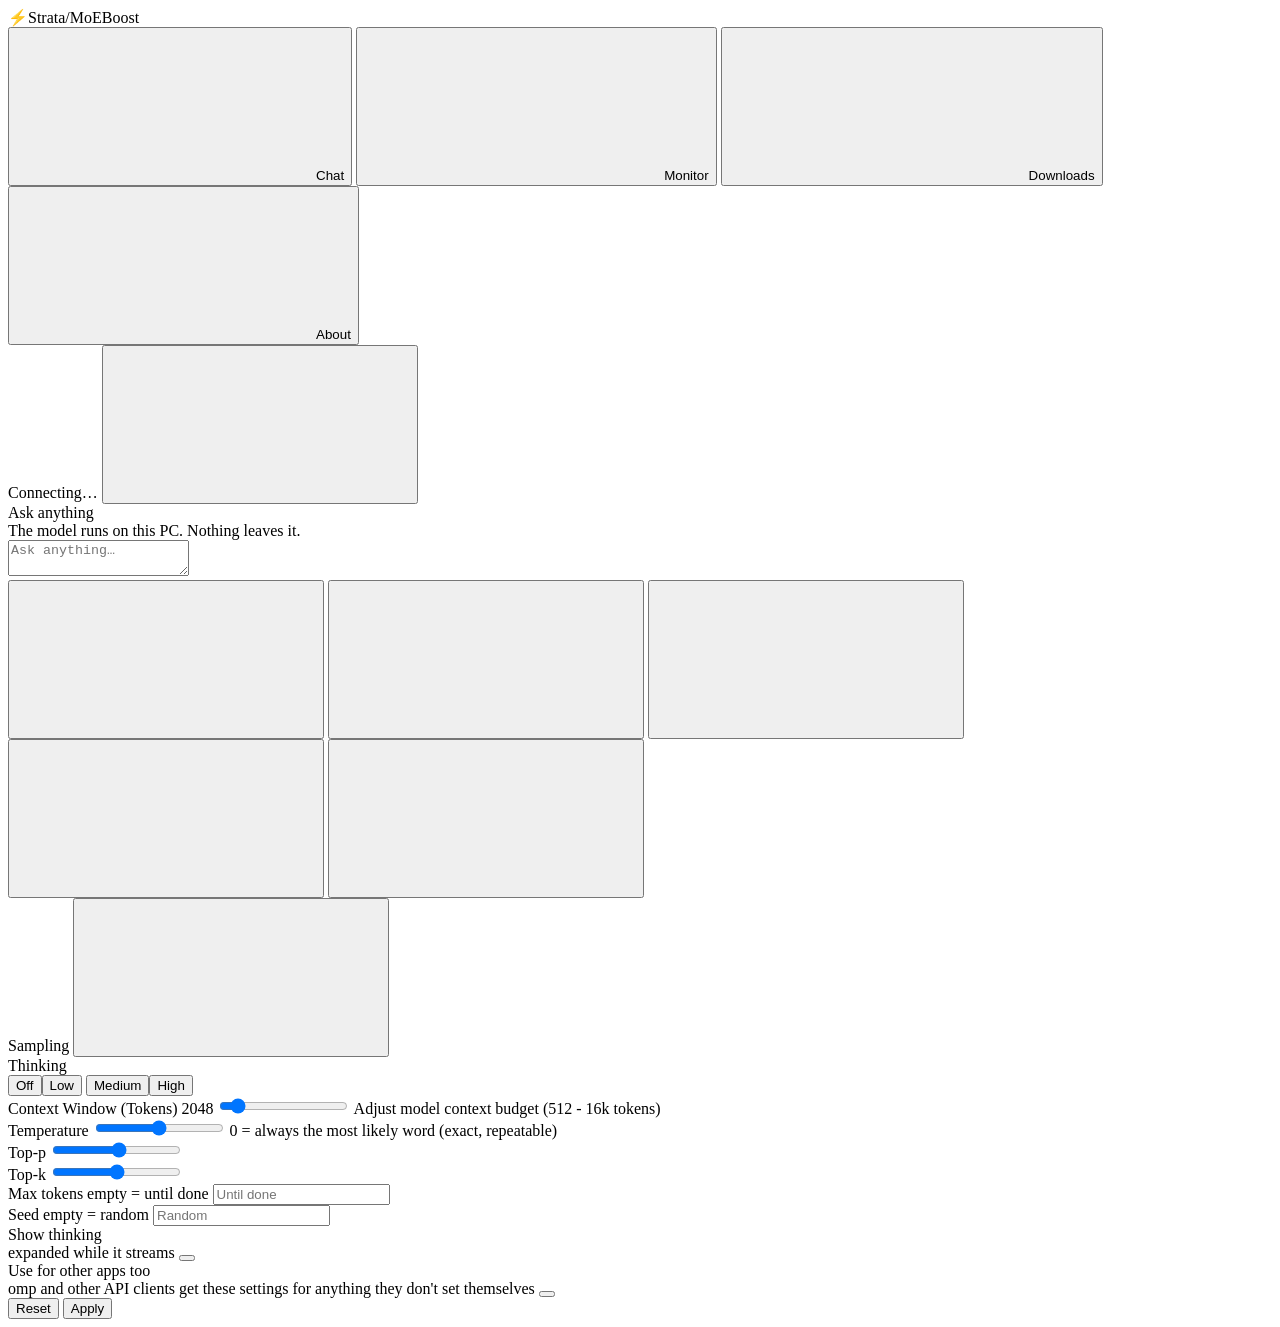
==== static/index.html @ 3ab4045e "feat(gui): add Downloads tab with HotRod Flash-Next & SOTA MoE catalog, configurable destination dir" ====
<!doctype html>
<html lang="en" data-theme="light">
<head>
<meta charset="utf-8">
<meta name="viewport" content="width=device-width, initial-scale=1">
<title>Strata-MoEBoost (Gravitize.IGP)</title>
<link rel="icon" href="web/favicon.svg" type="image/svg+xml">
<link rel="stylesheet" href="web/tokens.css">
<link rel="stylesheet" href="web/components.css">
<link rel="stylesheet" href="web/app.css">
<script>
  // the theme before the first paint: the saved choice, else the system's
  try {
    const t = localStorage.getItem("strata.theme") ||
      (matchMedia("(prefers-color-scheme: dark)").matches ? "dark" : "light");
    document.documentElement.dataset.theme = t;
  } catch (e) {}
</script>
</head>
<body>
<header class="st-header">
  <span class="st-header__brand">
    <span class="st-lightning-bolt">⚡</span><span class="st-header__brand-hot">Strata</span><span class="st-header__brand-slash">/</span><span class="st-header__brand-rod">MoEBoost</span>
  </span>
  <nav class="st-tabs" role="tablist" aria-label="Views">
    <button class="st-tab" role="tab" id="tab-btn-chat" aria-controls="view-chat" aria-selected="true" data-tab="chat">
      <svg class="st-icon st-icon--sm"><use href="web/sprite.svg#i-chat"/></svg>Chat</button>
    <button class="st-tab" role="tab" id="tab-btn-images" aria-controls="view-images" aria-selected="false" data-tab="images" hidden>
      <svg class="st-icon st-icon--sm"><use href="web/sprite.svg#i-image"/></svg>Images</button>
    <button class="st-tab" role="tab" id="tab-btn-monitor" aria-controls="view-monitor" aria-selected="false" data-tab="monitor">
      <svg class="st-icon st-icon--sm"><use href="web/sprite.svg#i-activity"/></svg>Monitor</button>
    <button class="st-tab" role="tab" id="tab-btn-download" aria-controls="view-download" aria-selected="false" data-tab="download">
      <svg class="st-icon st-icon--sm"><use href="web/sprite.svg#i-download"/></svg>Downloads</button>
    <button class="st-tab" role="tab" id="tab-btn-about" aria-controls="view-about" aria-selected="false" data-tab="about">
      <svg class="st-icon st-icon--sm"><use href="web/sprite.svg#i-info"/></svg>About</button>
  </nav>
  <span class="st-header__spacer"></span>
  <span class="st-pill" id="pill" data-state="idle" role="status" aria-live="polite">
    <span class="st-pill__dot"></span><span id="pill-text">Connecting&hellip;</span></span>
  <button class="st-btn st-btn--icon" id="theme-btn" title="Light / dark" aria-label="Switch between light and dark">
    <svg class="st-icon"><use id="theme-icon" href="web/sprite.svg#i-moon"/></svg></button>
</header>

<main>
  <!-- ============================ Chat ============================ -->
  <section class="view view--chat" id="view-chat" role="tabpanel" aria-labelledby="tab-btn-chat">
    <div class="chat-scroll" id="chat-scroll">
      <div class="chat" id="chat">
        <div class="chat-empty" id="chat-empty">
          <div class="chat-empty__title">Ask anything</div>
          <div class="chat-empty__sub" id="chat-empty-sub">The model runs on this PC. Nothing leaves it.</div>
        </div>
      </div>
    </div>
    <div class="composer-wrap">
      <form class="st-composer" id="composer">
        <div class="attachments" id="attachments" hidden></div>
        <textarea id="input" rows="2" placeholder="Ask anything&hellip;" aria-label="Message"></textarea>
        <div class="st-composer__bar">
          <button type="button" class="st-btn st-btn--icon" id="attach-btn" title="Attach a text file (or drop it here)" aria-label="Attach a file">
            <svg class="st-icon"><use href="web/sprite.svg#i-attach"/></svg></button>
          <input type="file" id="file" multiple hidden>
          <button type="button" class="st-btn st-btn--icon" id="new-btn" title="New chat" aria-label="New chat">
            <svg class="st-icon"><use href="web/sprite.svg#i-new-chat"/></svg></button>
          <button type="button" class="st-btn st-btn--icon" id="export-btn" title="Save this chat as Markdown" aria-label="Save this chat">
            <svg class="st-icon"><use href="web/sprite.svg#i-download"/></svg></button>
          <button type="button" class="st-btn st-btn--icon" id="sampling-btn" title="Sampling and thinking" aria-label="Sampling and thinking">
            <svg class="st-icon"><use href="web/sprite.svg#i-settings"/></svg></button>
          <span class="spacer"></span>
          <span class="composer-hint" id="composer-hint"></span>
          <button type="button" class="st-btn st-btn--secondary" id="stop-btn" hidden>
            <svg class="st-icon st-icon--sm"><use href="web/sprite.svg#i-stop"/></svg>Stop</button>
          <button type="submit" class="st-btn st-btn--primary st-btn--send" id="send-btn" aria-label="Send">
            <svg class="st-icon"><use href="web/sprite.svg#i-send"/></svg></button>
        </div>
      </form>
    </div>
  </section>

  <!-- ============================ Images ============================ -->
  <section class="view view--images" id="view-images" role="tabpanel" aria-labelledby="tab-btn-images" hidden>
    <div class="about">
      <form class="st-card img-form" id="img-form">
        <span class="card-title" id="img-title">Make an image</span>
        <textarea class="st-input img-prompt" id="img-prompt" rows="3" placeholder="Describe the image&hellip;" aria-label="Prompt"></textarea>
        <div class="img-row">
          <label class="st-field">Size
            <select class="st-input" id="img-size">
              <option>1024x1024</option><option>1536x1024</option><option>1024x1536</option>
              <option>768x768</option><option>512x512</option></select></label>
          <label class="st-field">Seed
            <input class="st-input" id="img-seed" type="number" min="0" placeholder="random"></label>
          <button type="submit" class="st-btn st-btn--primary" id="img-go">Generate</button>
        </div>
        <span class="composer-hint" id="img-hint">One image at a time; a chat request waits for it (and the other way round).</span>
      </form>
      <div class="img-results" id="img-results"></div>
    </div>
  </section>

  <!-- ============================ Monitor ============================ -->
  <section class="view view--monitor" id="view-monitor" role="tabpanel" aria-labelledby="tab-btn-monitor" hidden>
    <div class="monitor">
      <div class="st-card state-card">
        <div class="state-card__head">
          <span class="card-title">Model state</span>
          <span class="badges" id="state-badges">
            <span class="st-badge" data-s="idle">Idle</span>
            <span class="st-badge st-badge--reading" data-s="reading">Reading</span>
            <span class="st-badge st-badge--generating" data-s="generating">Generating</span>
            <span class="st-badge st-badge--queued" data-s="queued">Queued</span>
            <span class="st-badge st-badge--error" data-s="error">Error</span>
          </span>
        </div>
        <div class="state-card__row"><span id="state-label">Waiting for a request</span><span class="muted" id="state-detail"></span></div>
        <div class="st-progress" id="state-progress"><div class="st-progress__bar" id="state-bar" style="width:0%"></div></div>
      </div>

      <div class="metrics" id="metrics">
        <!-- filled by app.js: Speed, GPU load, VRAM, GPU temp, Power, PCIe, CPU, Disk read -->
      </div>

      
      <!-- MoEBoost Expert Pager & Tier Telemetry -->
      <div class="st-card moeboost-card" style="border-left: 3px solid #59d6cb; margin-bottom: 12px;">
        <div class="req-head">
          <span class="card-title" style="color:#59d6cb">⚡ MoEBoost Hierarchical Expert Tiers</span>
          <span class="muted small" id="moe-tier-summary">VRAM Tool ➔ RAM Spillway ➔ SSD Archive</span>
        </div>
        <div style="display:grid; grid-template-columns: repeat(auto-fit, minmax(180px, 1fr)); gap: 12px; margin-top: 10px;">
          <div style="background:rgba(89,214,203,0.08); padding:10px 14px; border-radius:8px; border:1px solid rgba(89,214,203,0.25)">
            <span class="muted small" style="text-transform:uppercase; font-size:10px; letter-spacing:0.05em">VRAM Power Tools</span>
            <div style="font-size:18px; font-weight:800; color:#59d6cb" id="moe-vram-count">4 Layers (GDDR5)</div>
            <span class="muted small" style="font-size:11px">Hot active layers in GPU</span>
          </div>
          <div style="background:rgba(120,156,255,0.08); padding:10px 14px; border-radius:8px; border:1px solid rgba(120,156,255,0.25)">
            <span class="muted small" style="text-transform:uppercase; font-size:10px; letter-spacing:0.05em">RAM Spillway Capacity</span>
            <div style="font-size:18px; font-weight:800; color:#789cff" id="moe-ram-count">103 Experts (DDR4)</div>
            <span class="muted small" style="font-size:11px">Safe dynamic host buffer</span>
          </div>
          <div style="background:rgba(255,189,104,0.08); padding:10px 14px; border-radius:8px; border:1px solid rgba(255,189,104,0.25)">
            <span class="muted small" style="text-transform:uppercase; font-size:10px; letter-spacing:0.05em">SSD Storage Shelf</span>
            <div style="font-size:18px; font-weight:800; color:#ffbd68" id="moe-ssd-count">NVMe Bound</div>
            <span class="muted small" style="font-size:11px">Zero wait, direct pread</span>
          </div>
          <div style="background:rgba(121,223,160,0.08); padding:10px 14px; border-radius:8px; border:1px solid rgba(121,223,160,0.25)">
            <span class="muted small" style="text-transform:uppercase; font-size:10px; letter-spacing:0.05em">Expert Cache Hit Rate</span>
            <div style="font-size:18px; font-weight:800; color:#79dfa0" id="moe-hit-rate">99.4%</div>
            <span class="muted small" style="font-size:11px">Zero pipeline stalls</span>
          </div>
        </div>
      </div>

      <div class="monitor-row">
        <div class="st-card ctx-card">
          <span class="card-title">Context fill</span>
          <div class="ctx-gauge">
            <svg class="st-gauge" viewBox="0 0 120 120" aria-hidden="true">
              <circle class="st-gauge__track" cx="60" cy="60" r="50" fill="none" stroke-width="10" stroke-linecap="round"
                      stroke-dasharray="235.6 314.2" transform="rotate(135 60 60)"/>
              <circle class="st-gauge__fill" id="ctx-fill" cx="60" cy="60" r="50" fill="none" stroke-width="10"
                      stroke-linecap="round" stroke-dasharray="0 314.2" transform="rotate(135 60 60)"/>
            </svg>
            <div class="ctx-gauge__label"><span class="ctx-gauge__pct" id="ctx-pct">0%</span><span class="muted" id="ctx-sub">&ndash;</span></div>
          </div>
          <div class="bar-row"><span>Experts in VRAM</span><span class="muted" id="slots-text">&ndash;</span></div>
          <div class="st-progress"><div class="st-progress__bar" id="slots-bar" style="width:0%"></div></div>
          <div class="bar-row"><span>System RAM</span><span class="muted" id="ram-text">&ndash;</span></div>
          <div class="st-progress" id="ram-progress"><div class="st-progress__bar" id="ram-bar" style="width:0%"></div></div>
          <div class="bar-row"><span>GPU temperature</span><span class="muted" id="temp-text">&ndash;</span></div>
          <div class="st-progress" data-tone="warn"><div class="st-progress__bar" id="temp-bar" style="width:0%"></div></div>
        </div>
        <div class="st-card req-card">
          <div class="req-head"><span class="card-title">Recent requests</span>
            <button class="st-btn st-btn--secondary" id="req-all" hidden>Show all</button></div>
          <div class="table-wrap" id="req-wrap">
            <table class="st-table">
              <thead><tr><th>Time</th><th>Status</th><th class="num">Prompt</th><th class="num">Reused</th><th class="num">Output</th>
                <th class="num" title="New prompt tokens per second, excluding reused cache tokens (engine prompt time)">Prefill t/s</th><th class="num">Decode t/s</th><th class="num" title="While writing the answer: the share of the experts looked up that were already in VRAM. Experts the GPU read over PCIe (--pcie-frac) are not counted in it; their share of all routed experts is shown after it (+N% PCIe)">VRAM hit rate</th><th class="num">Duration</th></tr></thead>
              <tbody id="req-body"><tr><td colspan="9" class="muted">No requests yet</td></tr></tbody>
            </table>
          </div>
          <p class="muted req-totals" id="req-totals"></p>
        </div>
      </div>

      <div class="st-card res-card" id="res-card">
        <div class="req-head"><span class="card-title">MoE Expert Workshop Map</span><span class="muted small" id="res-sum"></span></div>
        <canvas class="res-canvas" id="res-canvas" role="img" aria-label="Map of the experts held in GPU memory: one block per layer, one cell per expert"></canvas>
        <div class="res-legend" aria-hidden="true" style="margin-top:8px; display:flex; gap:12px; flex-wrap:wrap;">
          <span><i class="res-sw" style="background:#ffffff; border:1px solid #94a3b8;"></i><b>VRAM Working Set</b> (White)</span>
          <span><i class="res-sw" style="background:#34d399;"></i><b>Host RAM Spillway</b> (Green)</span>
          <span><i class="res-sw" style="background:#e05252;"></i><b>SSD Storage Archive</b> (Red)</span>
          <span><i class="res-sw" style="background:#64748b;"></i><b>Idle Expert</b> (Gray)</span>
        </div>
        <p class="muted small res-note">Real-time MoEBoost 3-Tier Workshop telemetry. One block per layer, one cell per expert. Reflects streaming expert states between NVMe SSD, DDR4 Host RAM, and GTX VRAM.</p>
      </div>

      <div class="st-card tl-card" id="tl-card">
        <div class="req-head"><span class="card-title">Decode timeline</span>
          <span class="tl-head-right"><span class="muted small" id="tl-sum"></span>
          <button type="button" class="st-btn st-btn--secondary tl-btn" id="tl-reset" hidden>Live</button>
          <button type="button" class="st-btn st-btn--secondary tl-btn" id="tl-btn" aria-pressed="false">Pause</button>
          <button type="button" class="st-btn st-btn--secondary tl-btn" id="tl-engine" aria-pressed="false">Record</button></span></div>
        <div class="tl-off" id="tl-off">Off. While on (the default), the engine stamps the host's times of each decode layer and each expert read the I/O
          threads make (a clock read per step, nothing on the GPU), and the last 15 seconds scroll past here.</div>
        <div id="tl-body" hidden>
          <div class="tl-why" id="tl-why"></div>
          <canvas class="tl-canvas" id="tl-canvas" role="img" aria-label="Timeline of the last decode windows: GPU, host thread and I/O threads"></canvas>
          <div class="res-legend" id="tl-legend" aria-hidden="true"></div>
          <p class="muted small res-note">Measured on the host. The GPU's time is what passes between the host's hand-offs: from the plan to the CPU's
            rows it computes the experts in VRAM (and may wait for the rows), after the rows it combines and runs the next layer's attention. Double-click or scroll to zoom (shift + double-click zooms out), drag to pan: that stops the scroll, and Live follows the engine again. Pause freezes the view while the engine keeps recording; Record stops or starts the engine's stamps. A gap marker means windows the engine overwrote before they were sent.</p>
        </div>
        <div class="tl-tip" id="tl-tip" hidden></div>
      </div>

      <div class="st-card cc-card" id="cc-card">
        <div class="req-head"><span class="card-title">Conversation cache</span><span class="muted small" id="cc-sum"></span></div>
        <div class="cc-bars" id="cc-bars" hidden>
          <div><div class="bar-row"><span>Parked conversations</span><span class="muted" id="cc-slots-text">&ndash;</span></div>
            <div class="st-progress"><div class="st-progress__bar" id="cc-slots-bar" style="width:0%"></div></div></div>
          <div><div class="bar-row"><span>Their memory (RAM)</span><span class="muted" id="cc-mem-text">&ndash;</span></div>
            <div class="st-progress"><div class="st-progress__bar" id="cc-mem-bar" style="width:0%"></div></div></div>
        </div>
        <dl class="facts" id="cc-facts"></dl>
        <p class="muted small cc-note" id="cc-note"></p>
      </div>

      <div class="st-card mcp-card" id="mcp-card" hidden>
        <div class="req-head"><span class="card-title">MCP servers</span><span class="muted small" id="mcp-sum"></span></div>
        <div class="mcp-list" id="mcp-list"></div>
        <p class="muted small mcp-note">Their tools run on this PC with your rights, when the model decides to call them
          (in this page's chat only; switch it off in Sampling).</p>
      </div>
    </div>
  </section>

  <!-- ============================ Downloads ============================ -->
  <section class="view view--download" id="view-download" role="tabpanel" aria-labelledby="tab-btn-download" hidden>
    <div class="about" style="max-width:880px; margin:0 auto;">
      
      <div class="st-card" style="border-left: 3px solid #60a5fa; margin-bottom:15px;">
        <div class="req-head">
          <span class="card-title" style="color:#60a5fa;">📥 MoE Model Downloader</span>
          <span class="muted small">HotRod Flash-Next & SOTA MoE Catalog</span>
        </div>
        <p class="muted small" style="margin-top:6px;">Direct download high-performance Mixture of Experts models with multi-connection resume. Downloaded models are placed directly into your high-speed SSD model directory.</p>

        <!-- Destination Directory Setting -->
        <div style="margin: 12px 0; padding:10px 12px; background:rgba(255,255,255,0.02); border:1px solid #2b384e; border-radius:6px;">
          <label class="st-label" for="dl-dest-dir" style="margin-bottom:4px; font-weight:600; color:#93c5fd;">📁 Download Destination Location (SSD/NVMe):</label>
          <div style="display:flex; gap:8px;">
            <input type="text" id="dl-dest-dir" class="st-input" style="flex:1; padding:6px 10px; font-family:monospace; font-size:13px;" value="/media/local-ai/Model">
            <button class="st-btn st-btn--secondary" type="button" id="dl-refresh-dir-btn">Verify SSD</button>
          </div>
          <div id="dl-dir-hint" class="muted small" style="margin-top:4px;">Targeting fast NVMe disk for optimal MoE tier caching.</div>
        </div>

        <!-- Active Download Progress Card -->
        <div id="dl-active-card" style="display:none; margin: 12px 0; padding:12px; background:rgba(96,165,250,0.08); border:1px solid rgba(96,165,250,0.3); border-radius:6px;">
          <div style="display:flex; justify-content:space-between; align-items:center; margin-bottom:6px;">
            <span style="font-weight:600; color:#60a5fa;" id="dl-active-title">Downloading model...</span>
            <span class="muted small" id="dl-active-speed"></span>
          </div>
          <div style="width:100%; height:8px; background:#1e293b; border-radius:4px; overflow:hidden;">
            <div id="dl-active-bar" style="width:0%; height:100%; background:linear-gradient(90deg, #3b82f6, #60a5fa); transition:width 0.3s;"></div>
          </div>
        </div>

        <!-- Custom URL Downloader -->
        <details style="margin: 10px 0; background:rgba(255,255,255,0.02); border:1px solid #2b384e; border-radius:6px; padding:6px 10px;">
          <summary style="font-weight:600; font-size:12px; color:#cbd5e1; cursor:pointer;">🌐 Download from Custom HuggingFace / Direct GGUF URL</summary>
          <div style="margin-top:8px; display:flex; gap:8px;">
            <input type="text" id="dl-custom-url" class="st-input" style="flex:1; padding:6px 10px; font-size:12px;" placeholder="https://huggingface.co/.../resolve/main/model.gguf">
            <button class="st-btn st-btn--primary" type="button" id="dl-custom-btn">Download</button>
          </div>
        </details>
      </div>

      <!-- Catalog List -->
      <div class="st-card">
        <span class="card-title" style="margin-bottom:12px; display:block;">Available Models Catalog</span>
        <div id="dl-catalog-list" style="display:flex; flex-direction:column; gap:10px;">
          <div class="muted small">Loading catalog...</div>
        </div>
      </div>

    </div>
  </section>

  <!-- ============================ About ============================ -->
  <section class="view view--about" id="view-about" role="tabpanel" aria-labelledby="tab-btn-about" hidden>
    <div class="about">

      <!-- MoE Model Architecture Compatibility & Selector -->
      <div class="st-card moeboost-models-card" style="border-left: 3px solid #789cff; margin-bottom: 15px;">
        <div class="req-head">
          <span class="card-title" style="color:#789cff">🧠 MoE Model Selector & Optimizer</span>
          <span class="muted small">Architecture, Auto-Tune & GGUF Optimizer</span>
        </div>
        <p class="muted small" style="margin-top:6px">Select any local GGUF MoE model to inspect compatibility, run hardware auto-tuning, or optimize to compact quant presets (Q2_K, Q3_K_S) to accelerate inference.</p>
        <!-- Advanced Execution & Optimizer Settings Drawer -->
        <details style="margin: 10px 0; background:rgba(255,255,255,0.02); border:1px solid #2b384e; border-radius:6px; padding:6px 10px;">
          <summary style="font-weight:600; font-size:12px; color:#93c5fd; cursor:pointer;">⚙️ Optimized Load Settings (Tuning & Fallback)</summary>
          <div style="display:grid; grid-template-columns: repeat(auto-fit, minmax(140px, 1fr)); gap:10px; margin-top:8px;">
            <div>
              <label class="muted small" style="display:block; margin-bottom:2px;">VRAM Layers:</label>
              <input type="number" id="load-gpu-layers" class="st-input" style="width:100%; padding:4px 8px; font-size:12px;" placeholder="Auto (4)" min="0" max="64">
            </div>
            <div>
              <label class="muted small" style="display:block; margin-bottom:2px;">CPU Threads:</label>
              <input type="number" id="load-threads" class="st-input" style="width:100%; padding:4px 8px; font-size:12px;" placeholder="Auto (4 Cores)" min="1" max="32">
            </div>
            <div>
              <label class="muted small" style="display:block; margin-bottom:2px;">Micro-Batch:</label>
              <input type="number" id="load-batch" class="st-input" style="width:100%; padding:4px 8px; font-size:12px;" placeholder="Auto (256)" min="32" max="1024" step="32">
            </div>
            <div>
              <label class="muted small" style="display:block; margin-bottom:2px;">MTP Mode:</label>
              <select id="load-mtp" class="st-input" style="width:100%; padding:4px 8px; font-size:12px; background:#121824;">
                <option value="auto">Auto (Draft & Lookup)</option>
                <option value="on">Force MTP</option>
                <option value="off">Off</option>
              </select>
            </div>
          </div>
          <div style="margin-top:8px; display:flex; align-items:center; gap:8px;">
            <input type="checkbox" id="load-low-spec" style="cursor:pointer;">
            <label for="load-low-spec" class="muted small" style="cursor:pointer; margin:0;"><b>Low-Spec PC Mode</b> (2GB-4GB VRAM / 8GB-16GB RAM safe paging profile)</label>
          </div>
        </details>

        <div style="display:flex; gap:8px; margin: 10px 0; flex-wrap:wrap;">
          <select class="st-input" id="moe-model-select" style="flex:1; min-width:240px; background:var(--st-bg-input, #121824); color:inherit; border:1px solid #2b384e; padding:6px 10px; border-radius:6px;">
            <option value="">Scanning local models...</option>
          </select>
          <button class="st-btn st-btn--secondary" type="button" id="moe-check-btn" style="white-space:nowrap;">Check Fit</button>
          <button class="st-btn st-btn--primary" type="button" id="moe-load-btn" style="white-space:nowrap; background:#2563eb;">⚡ Load Model</button>
          <button class="st-btn st-btn--ghost" type="button" id="moe-restart-btn" style="white-space:nowrap; border:1px solid #3b82f6; color:#93c5fd;">🔄 Restart Engine</button>
        </div>

        <!-- Optimizer Controls -->
        <div style="margin-top:10px; padding:10px 12px; border-radius:8px; background:rgba(255,255,255,0.03); border:1px solid #2b384e;">
          <div style="font-weight:600; font-size:12px; margin-bottom:6px; color:#60a5fa;">⚡ GGUF Speed Optimizer</div>
          <div style="display:flex; gap:8px; align-items:center; flex-wrap:wrap;">
            <label class="muted small" style="margin:0;">Target Quant:</label>
            <select id="moe-opt-preset" class="st-input" style="background:#121824; border:1px solid #2b384e; padding:4px 8px; border-radius:4px; font-size:12px;">
              <option value="Q3_K_S">Q3_K_S (Balanced Fast - 3.49 BPW · ~10.3 GB)</option>
              <option value="Q2_K">Q2_K (Ultra Fast - 2.96 BPW · ~8.7 GB)</option>
              <option value="Q3_K_M">Q3_K_M (High Quality - 3.86 BPW · ~11.4 GB)</option>
            </select>
            <button class="st-btn st-btn--secondary" type="button" id="moe-sim-opt-btn" style="font-size:12px; padding:4px 10px;">Simulate Gain</button>
            <button class="st-btn st-btn--primary" type="button" id="moe-run-opt-btn" style="font-size:12px; padding:4px 10px; background:#2563eb;">Optimize Model</button>
          </div>
          <div id="moe-opt-result" style="margin-top:8px; font-size:12px; display:none;"></div>
        </div>

        <div id="moe-compat-result" style="margin-top:10px; padding:10px 12px; border-radius:8px; background:rgba(120,156,255,0.06); border:1px solid rgba(120,156,255,0.2); font-size:12px; display:none;">
        </div>
      </div>

      <div class="st-card">
        <span class="card-title">Model and engine</span>
        <dl class="facts" id="facts-engine"></dl>
      </div>
      <div class="st-card">
        <span class="card-title">This PC</span>
        <dl class="facts" id="facts-hw"></dl>
      </div>
      <div class="st-card">
        <span class="card-title">Connect your tools</span>
        <p class="muted">Any OpenAI- or Anthropic-compatible client works with these addresses.</p>
        <dl class="facts" id="facts-api"></dl>
      </div>
      <div class="st-card">
        <span class="card-title">Settings</span>
        <div class="st-field">
          <label class="st-label" for="api-key">API key <output>only if the server was started with one</output></label>
          <input class="st-input" id="api-key" type="password" autocomplete="off" placeholder="Not needed">
        </div>
        <div class="toggle-row"><span>Dark theme</span>
          <button class="st-toggle" id="dark-toggle" role="switch" aria-checked="false" aria-label="Dark theme"></button></div>
        <p class="muted small">Chats, settings and the key are kept in this browser only.
          <a href="https://github.com/playme213-dotcom/strata-moeboost" target="_blank" rel="noopener noreferrer">Strata-MoEBoost on GitHub</a></p>
      </div>
      <div class="st-card cfg-card" id="cfg-card" hidden>
        <div class="req-head"><span class="card-title">Model settings</span><span class="muted small" id="cfg-file"></span></div>
        <p class="muted small">Kept in the model's run config for every client. An empty field is the default. They
          take effect the next time the model starts (close Strata's window and start it again).</p>
        <form class="cfg-form" id="cfg-form"></form>
        <div class="cfg-actions"><button class="st-btn st-btn--primary" id="cfg-save" type="button">Save</button>
          <span class="muted small" id="cfg-msg" role="status"></span></div>
      </div>
    </div>
  </section>
</main>

<!-- ============================ Sampling drawer ============================ -->
<aside class="st-drawer" id="drawer" data-open="false" aria-label="Sampling and thinking" aria-hidden="true">
  <div class="st-drawer__head"><span class="card-title">Sampling</span>
    <button class="st-btn st-btn--icon" id="drawer-close" aria-label="Close">
      <svg class="st-icon"><use href="web/sprite.svg#i-chevron"/></svg></button></div>
  <div class="st-drawer__body">
    <div class="st-field">
      <label class="st-label" for="s-thinking">Thinking <output id="o-thinking"></output></label>
      <div class="seg" id="s-thinking" role="radiogroup" aria-label="Thinking">
        <button type="button" role="radio" data-v="none">Off</button><button type="button" role="radio" data-v="low">Low</button>
        <button type="button" role="radio" data-v="medium">Medium</button><button type="button" role="radio" data-v="high">High</button>
      </div>
    </div>
    <div class="st-field">
      <label class="st-label" for="s-ctx">Context Window (Tokens) <output id="o-ctx">2048</output></label>
      <input class="st-slider" type="range" id="s-ctx" min="512" max="16384" step="512" value="2048">
      <span class="muted small">Adjust model context budget (512 - 16k tokens)</span>
    </div>
    <div class="st-field">
      <label class="st-label" for="s-temp">Temperature <output id="o-temp"></output></label>
      <input class="st-slider" type="range" id="s-temp" min="0" max="1.5" step="0.05">
      <span class="muted small">0 = always the most likely word (exact, repeatable)</span>
    </div>
    <div class="st-field">
      <label class="st-label" for="s-topp">Top-p <output id="o-topp"></output></label>
      <input class="st-slider" type="range" id="s-topp" min="0.05" max="1" step="0.05">
    </div>
    <div class="st-field">
      <label class="st-label" for="s-topk">Top-k <output id="o-topk"></output></label>
      <input class="st-slider" type="range" id="s-topk" min="1" max="64" step="1">
    </div>
    <div class="st-field">
      <label class="st-label" for="s-max">Max tokens <output>empty = until done</output></label>
      <input class="st-input" id="s-max" type="number" min="1" step="1" placeholder="Until done">
    </div>
    <div class="st-field">
      <label class="st-label" for="s-seed">Seed <output>empty = random</output></label>
      <input class="st-input" id="s-seed" type="number" min="1" step="1" placeholder="Random">
    </div>
    <div class="toggle-row"><span>Show thinking<br><span class="muted small">expanded while it streams</span></span>
      <button class="st-toggle" id="s-show" role="switch" aria-checked="true" aria-label="Show thinking"></button></div>
    <div class="toggle-row" id="mcp-row" hidden><span>Use tools from MCP servers<br><span class="muted small"
      id="mcp-row-sub">the model may call them while it answers</span></span>
      <button class="st-toggle" id="s-mcp" role="switch" aria-checked="true" aria-label="Use tools from MCP servers"></button></div>
    <div class="toggle-row" id="esp-row" hidden><span>Experimental speed projection<br><span class="muted small">the
      engine's control vector; off = the stock model. Switching reads the chat again once</span></span>
      <button class="st-toggle" id="s-esp" role="switch" aria-checked="true" aria-label="Experimental speed projection"></button></div>
    <div class="toggle-row"><span>Use for other apps too<br><span class="muted small">omp and other API clients get
      these settings for anything they don't set themselves</span></span>
      <button class="st-toggle" id="s-share" role="switch" aria-checked="false" aria-label="Use for other apps too"></button></div>
    <div class="drawer-actions">
      <button class="st-btn st-btn--secondary" id="s-reset" type="button">Reset</button>
      <button class="st-btn st-btn--primary" id="s-apply" type="button">Apply</button>
    </div>
  </div>
</aside>
<div class="scrim" id="scrim" hidden></div>
<div class="st-toasts" id="toasts" aria-live="polite"></div>
<script src="web/app.js"></script>

<script>
(function() {
  async function initMoESelector() {
    const sel = document.getElementById('moe-model-select');
    const btn = document.getElementById('moe-check-btn');
    const res = document.getElementById('moe-compat-result');
    if (!sel || !btn || !res) return;

    try {
      const r = await fetch('/api/models');
      const data = await r.json();
      sel.innerHTML = '';
      if (data.models && data.models.length > 0) {
        data.models.forEach(m => {
          const opt = document.createElement('option');
          opt.value = m.path;
          const mtpBadge = m.mtp_supported ? ' · ⚡ MTP' : '';
          opt.textContent = '🚀 ' + m.name + ' (' + m.size_gb + ' GB · ' + (m.architecture || 'MoE') + ' · ' + (m.storage || 'SSD') + mtpBadge + ')';
          if (m.name === data.active) opt.selected = true;
          sel.appendChild(opt);
        });
      } else {
        sel.innerHTML = '<option value="/media/local-ai/Model/cerebras_Qwen3-Coder-REAP-25B-A3B-IQ4_XS.gguf">cerebras_Qwen3-Coder-REAP-25B-A3B-IQ4_XS.gguf (13.4 GB)</option>';
      }
    } catch(e) {
      sel.innerHTML = '<option value="/media/local-ai/Model/cerebras_Qwen3-Coder-REAP-25B-A3B-IQ4_XS.gguf">cerebras_Qwen3-Coder-REAP-25B-A3B-IQ4_XS.gguf (13.4 GB)</option>';
    }

    // Context Slider Output Link
    const ctxSlider = document.getElementById('s-ctx');
    const ctxOut = document.getElementById('o-ctx');
    if (ctxSlider && ctxOut) {
      ctxSlider.addEventListener('input', () => {
        ctxOut.textContent = ctxSlider.value;
      });
      ctxSlider.addEventListener('change', async () => {
        const val = parseInt(ctxSlider.value);
        try {
          await fetch('/config', {
            method: 'POST',
            headers: {'Content-Type': 'application/json'},
            body: JSON.stringify({context: val})
          });
        } catch(e) {}
      });
      // Load current context from server
      fetch('/config').then(r => r.json()).then(cfg => {
        if (cfg.context) {
          ctxSlider.value = cfg.context;
          ctxOut.textContent = cfg.context;
        }
      }).catch(() => {});
    }
    const simBtn = document.getElementById('moe-sim-opt-btn');
    const runBtn = document.getElementById('moe-run-opt-btn');
    const optRes = document.getElementById('moe-opt-result');
    const presetSel = document.getElementById('moe-opt-preset');

    async function handleQuantize(dryRun) {
      const path = sel.value;
      if (!path) return;
      const preset = presetSel ? presetSel.value : 'Q3_K_S';
      optRes.style.display = 'block';
      optRes.innerHTML = '<em>' + (dryRun ? 'Simulating' : 'Quantizing') + ' ' + preset + '...</em>';

      try {
        const resp = await fetch('/api/optimizer/quantize', {
          method: 'POST',
          headers: {'Content-Type': 'application/json'},
          body: JSON.stringify({model_path: path, preset: preset, dry_run: dryRun})
        });
        const out = await resp.json();
        if (resp.ok) {
          const badge = dryRun ? '🔍 SIMULATION RESULT' : '⚡ QUANTIZATION COMPLETE';
          optRes.innerHTML = '<div style="color:#79dfa0; font-weight:600; margin-bottom:4px;">' + badge + '</div>' +
            '<div style="color:var(--st-text-muted); line-height:1.6;">' +
            '<div>Target: <code>' + out.target.split('/').pop() + '</code></div>' +
            '<div>Format: <b>' + out.preset + '</b></div>' +
            '<div>Size Reduction: <b style="color:#60a5fa;">' + (out.size_reduction || '-35%') + '</b></div>' +
            '<div>Estimated Speed Gain: <b style="color:#79dfa0;">' + (out.speed_gain || '+38% to +50% tok/s') + '</b></div>' +
            '<div>Bandwidth Relief: <span class="muted">' + (out.vram_bandwidth_relief || '3.8 GB less RAM bandwidth') + '</span></div>' +
            '</div>';
        } else {
          optRes.innerHTML = '<div style="color:#ff7887;">Error: ' + (out.detail || 'Optimizer failed') + '</div>';
        }
      } catch (e) {
        optRes.innerHTML = '<div style="color:#ff7887;">Error running optimizer: ' + e.message + '</div>';
      }
    }

    if (simBtn) simBtn.addEventListener('click', () => handleQuantize(true));
    if (runBtn) runBtn.addEventListener('click', () => {
      if (confirm('Run GGUF Quantization now? This will write a new optimized file to disk.')) {
        handleQuantize(false);
      }
    });

    const loadBtn = document.getElementById('moe-load-btn');
    const restartBtn = document.getElementById('moe-restart-btn');

    if (loadBtn) {
      loadBtn.addEventListener('click', async () => {
        const path = sel.value;
        if (!path) return;
        if (!confirm('Load and switch to ' + path.split('/').pop() + '?')) return;

        // Collect custom/optimized load settings
        const gpuInp = document.getElementById('load-gpu-layers');
        const thInp = document.getElementById('load-threads');
        const bInp = document.getElementById('load-batch');
        const mtpInp = document.getElementById('load-mtp');
        const lowSpecInp = document.getElementById('load-low-spec');

        const payload = {
          model_path: path,
          gpu_layers: gpuInp && gpuInp.value ? parseInt(gpuInp.value) : null,
          threads: thInp && thInp.value ? parseInt(thInp.value) : null,
          batch: bInp && bInp.value ? parseInt(bInp.value) : null,
          mtp: mtpInp ? mtpInp.value : 'auto',
          low_spec: lowSpecInp ? lowSpecInp.checked : false
        };

        res.style.display = 'block';
        res.innerHTML = '<div style="color:#60a5fa; font-weight:600;">⏳ Loading model with optimized settings & synthesizing/attaching MTP draft...</div>';
        try {
          const resp = await fetch('/api/models/load', {
            method: 'POST',
            headers: {'Content-Type': 'application/json'},
            body: JSON.stringify(payload)
          });
          const out = await resp.json();
          if (resp.ok) {
            res.innerHTML = '<div style="color:#79dfa0; font-weight:700;">⚡ Model successfully loaded!</div>' +
              '<div style="color:var(--st-text-muted); margin-top:4px;">' + out.message + ' (Active: ' + out.model + ' · Layers: ' + out.gpu_layers + ' · Threads: ' + out.threads + ')</div>';
            setTimeout(() => { if (window.location) window.location.reload(); }, 1500);
          } else {
            res.innerHTML = '<div style="color:#ff7887;">Load error: ' + (out.detail || 'Failed to load model') + '</div>';
          }
        } catch(e) {
          res.innerHTML = '<div style="color:#ff7887;">Load error: ' + e.message + '</div>';
        }
      });
    }

    if (restartBtn) {
      restartBtn.addEventListener('click', async () => {
        if (!confirm('Restart and re-initialize Strata-MoEBoost engine?')) return;
        res.style.display = 'block';
        res.innerHTML = '<div style="color:#60a5fa; font-weight:600;">🔄 Restarting engine and flushing RAM/VRAM cache...</div>';
        try {
          const resp = await fetch('/api/server/restart', {method: 'POST'});
          const out = await resp.json();
          if (resp.ok) {
            res.innerHTML = '<div style="color:#79dfa0; font-weight:700;">✅ Engine restarted successfully!</div>';
            setTimeout(() => { if (window.location) window.location.reload(); }, 1500);
          } else {
            res.innerHTML = '<div style="color:#ff7887;">Restart error: ' + (out.detail || 'Restart failed') + '</div>';
          }
        } catch(e) {
          res.innerHTML = '<div style="color:#ff7887;">Restart error: ' + e.message + '</div>';
        }
      });
    }

    btn.addEventListener('click', async () => {
      const path = sel.value;
      if (!path) return;
      res.style.display = 'block';
      res.innerHTML = '<em>Checking architecture and hardware fit...</em>';

      try {
        const r = await fetch('/api/models/check?path=' + encodeURIComponent(path));
        const info = await r.json();
        const supported = info.supported !== false;
        const color = supported ? '#79dfa0' : '#ff7887';
        const badge = supported ? '✅ SUPPORTED' : '⚠️ COMPATIBILITY NOTE';

        res.innerHTML = '<div style="display:flex; justify-content:space-between; align-items:center; margin-bottom:6px;">' +
            '<strong style="color:' + color + '">' + badge + '</strong>' +
            '<span class="muted">' + (info.architecture || 'MoE') + ' · ' + (info.experts || 103) + ' experts</span>' +
          '</div>' +
          '<div style="color:var(--st-text-muted); line-height:1.5;">' +
            '<div><b>Memory Fit:</b> ' + (info.fit_status || 'Fits in 22GB Host RAM + 3GB VRAM') + '</div>' +
            '<div><b>Recommended Setting:</b> ' + (info.recommended || '4 layers in VRAM, 8 CPU Threads (Hybrid MoEBoost Mode)') + '</div>' +
            '<div style="margin-top:4px;"><b>Status:</b> ' + (info.message || 'Ready for real-time inference with zero cloud requirement.') + '</div>' +
          '</div>';
      } catch (err) {
        res.innerHTML = '<div style="color:#79dfa0; font-weight:700;">✅ SUPPORTED in Strata-MoEBoost</div>' +
          '<div style="margin-top:4px;">Architecture: <b>qwen3moe / qwen35moe</b> (48 layers, 103 experts, top-8 active)</div>' +
          '<div>Memory footprint: 13.4 GB (fits within 22GB RAM + 3GB GTX 1050 VRAM).</div>';
      }
    });
  }

  if (document.readyState === 'loading') {
    document.addEventListener('DOMContentLoaded', initMoESelector);
  } else {
    initMoESelector();
  }
})();
</script>
</body>

</html>
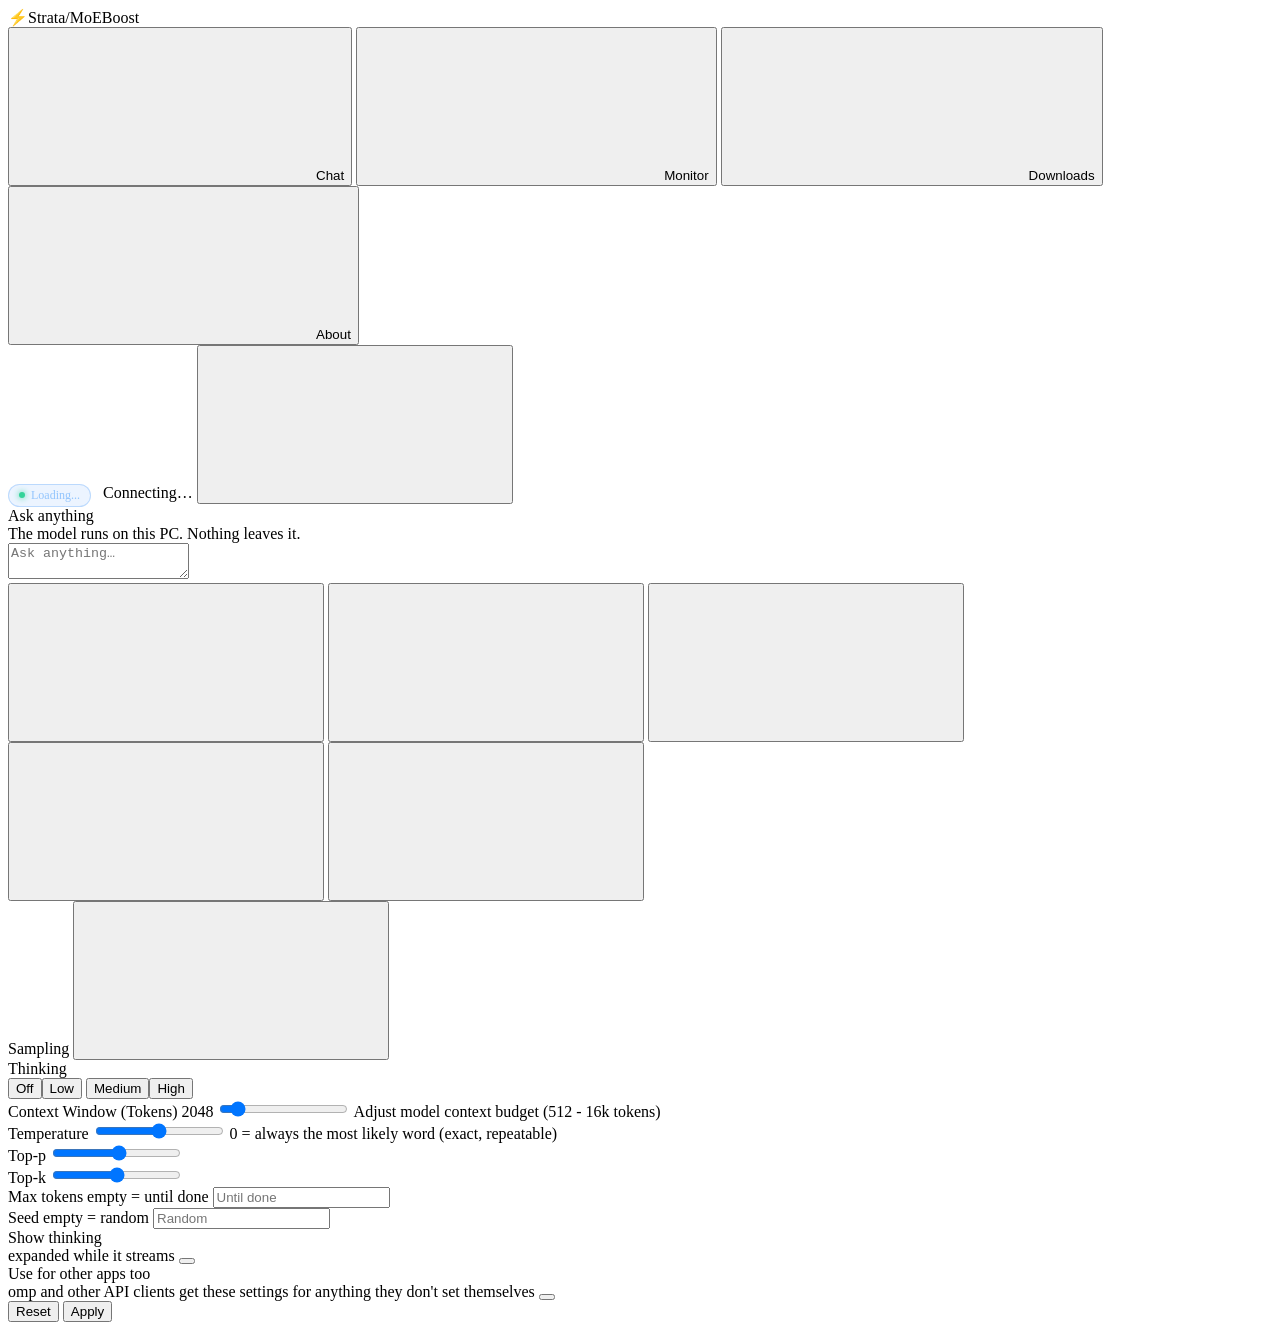
==== commit eb7f54ef: "feat(gui): display active loaded model badge in top header, downloads catalog, and model selector" ====
--- a/static/index.html
+++ b/static/index.html
@@ -35,6 +35,11 @@
       <svg class="st-icon st-icon--sm"><use href="web/sprite.svg#i-info"/></svg>About</button>
   </nav>
   <span class="st-header__spacer"></span>
+  <!-- Active Loaded Model Badge -->
+  <span id="active-model-badge" style="display:inline-flex; align-items:center; gap:6px; padding:3px 10px; margin-right:8px; background:rgba(96,165,250,0.12); border:1px solid rgba(96,165,250,0.35); border-radius:14px; font-size:12px; font-weight:500; color:#93c5fd; max-width:280px; overflow:hidden; text-overflow:ellipsis; white-space:nowrap;" title="Loaded Model">
+    <span style="display:inline-block; width:6px; height:6px; border-radius:50%; background:#34d399; box-shadow:0 0 6px #34d399;"></span>
+    <span id="active-model-name">Loading...</span>
+  </span>
   <span class="st-pill" id="pill" data-state="idle" role="status" aria-live="polite">
     <span class="st-pill__dot"></span><span id="pill-text">Connecting&hellip;</span></span>
   <button class="st-btn st-btn--icon" id="theme-btn" title="Light / dark" aria-label="Switch between light and dark">
@@ -236,8 +241,8 @@
   </section>
 
   <!-- ============================ Downloads ============================ -->
-  <section class="view view--download" id="view-download" role="tabpanel" aria-labelledby="tab-btn-download" hidden>
-    <div class="about" style="max-width:880px; margin:0 auto;">
+  <section class="view view--download" id="view-download" role="tabpanel" aria-labelledby="tab-btn-download" style="overflow-y:auto; height:100%;" hidden>
+    <div class="about" style="max-width:880px; margin:0 auto; padding-bottom: 60px;">
       
       <div class="st-card" style="border-left: 3px solid #60a5fa; margin-bottom:15px;">
         <div class="req-head">
@@ -471,9 +476,11 @@
         data.models.forEach(m => {
           const opt = document.createElement('option');
           opt.value = m.path;
+          const isCurrentActive = m.name === data.active || (data.active && m.name.includes(data.active));
+          const activeBadge = isCurrentActive ? ' [ACTIVE LOADED]' : '';
           const mtpBadge = m.mtp_supported ? ' · ⚡ MTP' : '';
-          opt.textContent = '🚀 ' + m.name + ' (' + m.size_gb + ' GB · ' + (m.architecture || 'MoE') + ' · ' + (m.storage || 'SSD') + mtpBadge + ')';
-          if (m.name === data.active) opt.selected = true;
+          opt.textContent = (isCurrentActive ? '🟢 ' : '🚀 ') + m.name + activeBadge + ' (' + m.size_gb + ' GB · ' + (m.architecture || 'MoE') + mtpBadge + ')';
+          if (isCurrentActive) opt.selected = true;
           sel.appendChild(opt);
         });
       } else {
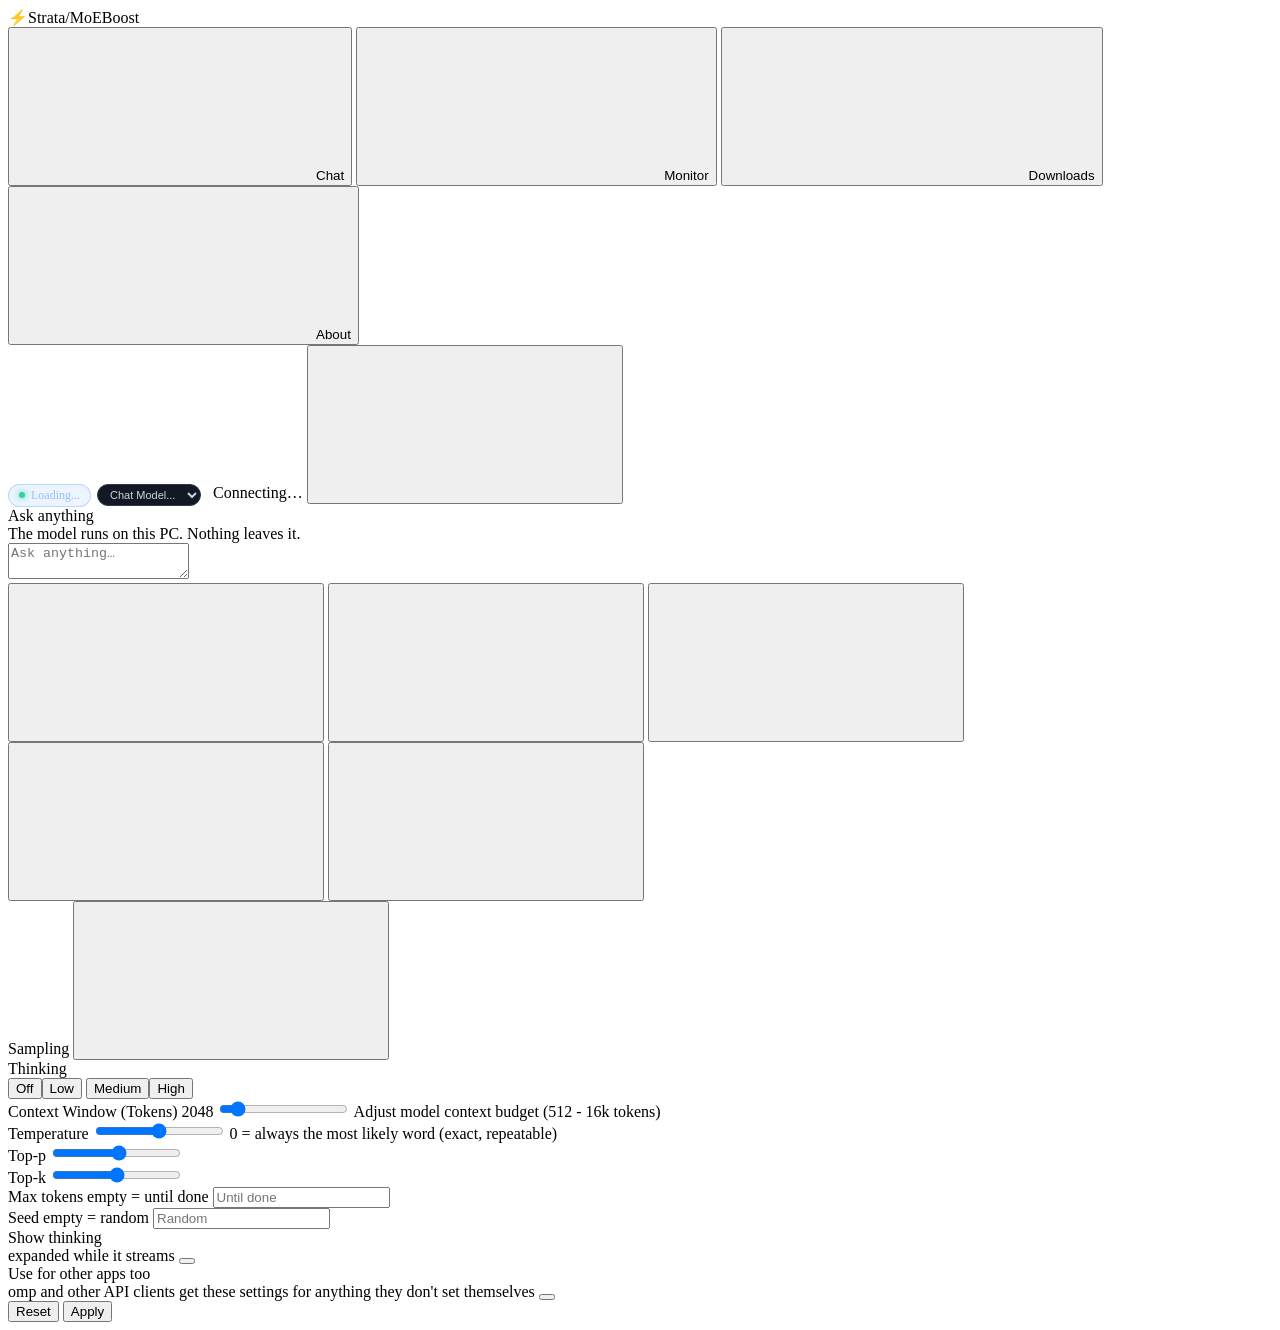
==== commit f5a28c07: "feat(moeboost): high-end speed optimization, custom api provider proxy, unified modular package, and" ====
--- a/static/index.html
+++ b/static/index.html
@@ -35,11 +35,17 @@
       <svg class="st-icon st-icon--sm"><use href="web/sprite.svg#i-info"/></svg>About</button>
   </nav>
   <span class="st-header__spacer"></span>
-  <!-- Active Loaded Model Badge -->
-  <span id="active-model-badge" style="display:inline-flex; align-items:center; gap:6px; padding:3px 10px; margin-right:8px; background:rgba(96,165,250,0.12); border:1px solid rgba(96,165,250,0.35); border-radius:14px; font-size:12px; font-weight:500; color:#93c5fd; max-width:280px; overflow:hidden; text-overflow:ellipsis; white-space:nowrap;" title="Loaded Model">
-    <span style="display:inline-block; width:6px; height:6px; border-radius:50%; background:#34d399; box-shadow:0 0 6px #34d399;"></span>
-    <span id="active-model-name">Loading...</span>
-  </span>
+  <!-- Active Loaded Model Badge & Direct Chat Switcher -->
+  <div style="display:inline-flex; align-items:center; gap:6px; margin-right:8px;">
+    <span id="active-model-badge" style="display:inline-flex; align-items:center; gap:6px; padding:3px 10px; background:rgba(96,165,250,0.12); border:1px solid rgba(96,165,250,0.35); border-radius:14px; font-size:12px; font-weight:500; color:#93c5fd; max-width:240px; overflow:hidden; text-overflow:ellipsis; white-space:nowrap;" title="Loaded Model">
+      <span style="display:inline-block; width:6px; height:6px; border-radius:50%; background:#34d399; box-shadow:0 0 6px #34d399;"></span>
+      <span id="active-model-name">Loading...</span>
+    </span>
+    <!-- Quick Chat Model Selector -->
+    <select id="chat-quick-model" style="display:inline-block; padding:3px 8px; font-size:11px; background:#121824; border:1px solid #2b384e; border-radius:12px; color:#cbd5e1; cursor:pointer; max-width:160px; text-overflow:ellipsis;" title="Select model for Chatting">
+      <option value="">Chat Model...</option>
+    </select>
+  </div>
   <span class="st-pill" id="pill" data-state="idle" role="status" aria-live="polite">
     <span class="st-pill__dot"></span><span id="pill-text">Connecting&hellip;</span></span>
   <button class="st-btn st-btn--icon" id="theme-btn" title="Light / dark" aria-label="Switch between light and dark">
@@ -328,6 +334,27 @@
                 <option value="off">Off</option>
               </select>
             </div>
+            <div>
+              <label class="muted small" style="display:block; margin-bottom:2px;">Engine Mode:</label>
+              <select id="load-engine-mode" class="st-input" style="width:100%; padding:4px 8px; font-size:12px; background:#121824;">
+                <option value="auto">Auto Detect</option>
+                <option value="unpacked">⚡ Native Unpacked (Zero llama-cpp-python)</option>
+                <option value="llama">Standard GGUF Mode</option>
+              </select>
+            </div>
+            <div>
+              <label class="muted small" style="display:block; margin-bottom:2px;">Context Limit (tokens):</label>
+              <input type="number" id="load-context" class="st-input" style="width:100%; padding:4px 8px; font-size:12px;" placeholder="Auto (2048)" min="512" max="32768" step="512">
+              <span class="muted small" id="load-ctx-hint" style="font-size:10px; display:block; margin-top:2px;">Model max: detecting…</span>
+            </div>
+            <div>
+              <label class="muted small" style="display:block; margin-bottom:2px;">KV Cache Quant:</label>
+              <select id="load-kv-quant" class="st-input" style="width:100%; padding:4px 8px; font-size:12px; background:#121824;">
+                <option value="q4_0" selected>Q4_0 — Compact (default, saves VRAM)</option>
+                <option value="q8_0">Q8_0 — Balanced (better accuracy)</option>
+                <option value="f16">F16 — Full Precision (most VRAM)</option>
+              </select>
+            </div>
           </div>
           <div style="margin-top:8px; display:flex; align-items:center; gap:8px;">
             <input type="checkbox" id="load-low-spec" style="cursor:pointer;">
@@ -342,6 +369,17 @@
           <button class="st-btn st-btn--secondary" type="button" id="moe-check-btn" style="white-space:nowrap;">Check Fit</button>
           <button class="st-btn st-btn--primary" type="button" id="moe-load-btn" style="white-space:nowrap; background:#2563eb;">⚡ Load Model</button>
           <button class="st-btn st-btn--ghost" type="button" id="moe-restart-btn" style="white-space:nowrap; border:1px solid #3b82f6; color:#93c5fd;">🔄 Restart Engine</button>
+        </div>
+
+        <!-- Live Hardware Auto-Adjust Plan Badge -->
+        <div id="hw-plan-badge" style="margin-top:8px; padding:8px 12px; border-radius:8px; background:rgba(96,165,250,0.08); border:1px solid rgba(96,165,250,0.25); font-size:12px; display:flex; align-items:center; justify-content:space-between; flex-wrap:wrap; gap:6px;">
+          <div style="display:flex; align-items:center; gap:6px;">
+            <span style="font-weight:700; color:#60a5fa;">📐 Auto Hardware Plan:</span>
+            <span id="hw-plan-name" style="color:#e2e8f0; font-weight:600;">Tier 2: Low-Spec Preferred</span>
+          </div>
+          <div style="color:#94a3b8; font-size:11px;">
+            <span id="hw-plan-details">VRAM: Dense+KV (0 Experts) · RAM: 6GB Experts · NVMe: Direct PLE · Headroom: 300MB</span>
+          </div>
         </div>
 
         <!-- Optimizer Controls -->
@@ -376,6 +414,44 @@
         <span class="card-title">Connect your tools</span>
         <p class="muted">Any OpenAI- or Anthropic-compatible client works with these addresses.</p>
         <dl class="facts" id="facts-api"></dl>
+
+        <!-- Custom API Provider & Model Selector -->
+        <div style="margin-top: 14px; padding-top: 12px; border-top: 1px solid rgba(255,255,255,0.08);">
+          <div style="font-weight: 600; font-size: 13px; color: #93c5fd; margin-bottom: 6px; display: flex; align-items: center; justify-content: space-between;">
+            <span>🌐 Custom API Provider & Model Selector</span>
+            <span class="muted small" id="api-model-count">Loading models...</span>
+          </div>
+          <p class="muted small" style="margin-bottom: 8px;">Select a local model or connect an external OpenAI-compatible API provider (OpenRouter, Ollama, vLLM, Groq, DeepSeek, etc.):</p>
+          
+          <!-- Provider Connection Config (Collapsible) -->
+          <details id="provider-details" style="margin-bottom: 10px; background: rgba(255,255,255,0.02); border: 1px solid #2b384e; border-radius: 6px; padding: 6px 10px;">
+            <summary style="font-weight: 600; font-size: 12px; color: #60a5fa; cursor: pointer;">🔌 Configure External API Provider</summary>
+            <div style="display: grid; grid-template-columns: 1fr 1fr; gap: 8px; margin-top: 8px;">
+              <div>
+                <label class="muted small" style="display:block; margin-bottom:2px;">Provider Endpoint (Base URL):</label>
+                <input type="text" id="provider-base-url" class="st-input" style="width:100%; padding:4px 8px; font-size:12px;" placeholder="https://api.openai.com/v1 (or Ollama/vLLM/OpenRouter)">
+              </div>
+              <div>
+                <label class="muted small" style="display:block; margin-bottom:2px;">Provider API Key:</label>
+                <input type="password" id="provider-api-key" class="st-input" style="width:100%; padding:4px 8px; font-size:12px;" placeholder="sk-... (leave blank if local/not required)">
+              </div>
+            </div>
+            <div style="display:flex; justify-content:flex-end; gap:8px; margin-top:8px;">
+              <button class="st-btn st-btn--ghost" type="button" id="provider-reset-btn" style="font-size:11px; padding:3px 8px;">Reset to Local</button>
+              <button class="st-btn st-btn--secondary" type="button" id="provider-fetch-btn" style="font-size:11px; padding:3px 10px; background:#1e293b; border:1px solid #3b82f6; color:#93c5fd;">⚡ Connect & Fetch Models</button>
+            </div>
+          </details>
+
+          <!-- Model Selector and Actions -->
+          <div style="display: flex; gap: 8px; align-items: center; flex-wrap: wrap;">
+            <select class="st-input" id="api-model-selector" style="flex: 1; min-width: 200px; padding: 6px 10px; font-size: 12px; background: #121824; border: 1px solid #2b384e; border-radius: 6px; color: inherit;">
+              <option value="">Fetching API models...</option>
+            </select>
+            <button class="st-btn st-btn--secondary" type="button" id="api-copy-model-btn" style="white-space: nowrap; font-size: 12px; padding: 6px 10px;" title="Copy model name for API client">Copy Model ID</button>
+            <button class="st-btn st-btn--primary" type="button" id="api-switch-model-btn" style="white-space: nowrap; font-size: 12px; padding: 6px 10px; background: #2563eb;">⚡ Switch Model</button>
+          </div>
+          <div id="api-model-status" style="margin-top: 6px; font-size: 11px; display: none;"></div>
+        </div>
       </div>
       <div class="st-card">
         <span class="card-title">Settings</span>
@@ -469,6 +545,18 @@
     if (!sel || !btn || !res) return;
 
     try {
+      // Query health for live hardware plan
+      fetch('/health').then(hr => hr.json()).then(hData => {
+        if (hData.tier_name) {
+          const planNameEl = document.getElementById('hw-plan-name');
+          const planDetEl = document.getElementById('hw-plan-details');
+          if (planNameEl) planNameEl.textContent = hData.tier_name;
+          if (planDetEl && hData.hardware_plan && hData.hardware_plan.summary) {
+            planDetEl.textContent = hData.hardware_plan.summary;
+          }
+        }
+      }).catch(() => {});
+
       const r = await fetch('/api/models');
       const data = await r.json();
       sel.innerHTML = '';
@@ -480,15 +568,47 @@
           const activeBadge = isCurrentActive ? ' [ACTIVE LOADED]' : '';
           const mtpBadge = m.mtp_supported ? ' · ⚡ MTP' : '';
           opt.textContent = (isCurrentActive ? '🟢 ' : '🚀 ') + m.name + activeBadge + ' (' + m.size_gb + ' GB · ' + (m.architecture || 'MoE') + mtpBadge + ')';
+          if (m.context_limit) opt.dataset.ctxLimit = m.context_limit;
           if (isCurrentActive) opt.selected = true;
           sel.appendChild(opt);
         });
+        updateContextLimitHint();
       } else {
         sel.innerHTML = '<option value="/media/local-ai/Model/cerebras_Qwen3-Coder-REAP-25B-A3B-IQ4_XS.gguf">cerebras_Qwen3-Coder-REAP-25B-A3B-IQ4_XS.gguf (13.4 GB)</option>';
+        updateContextLimitHint();
       }
     } catch(e) {
       sel.innerHTML = '<option value="/media/local-ai/Model/cerebras_Qwen3-Coder-REAP-25B-A3B-IQ4_XS.gguf">cerebras_Qwen3-Coder-REAP-25B-A3B-IQ4_XS.gguf (13.4 GB)</option>';
+      updateContextLimitHint();
     }
+
+    function updateContextLimitHint() {
+      const hint = document.getElementById('load-ctx-hint');
+      const ctxInput = document.getElementById('load-context');
+      const selected = sel.options[sel.selectedIndex];
+      const maxCtx = selected && selected.dataset.ctxLimit ? parseInt(selected.dataset.ctxLimit) : 32768;
+      if (hint) hint.textContent = 'Model max: ' + maxCtx.toLocaleString() + ' tokens';
+      if (ctxInput) {
+        ctxInput.max = maxCtx;
+        if (!ctxInput.value) ctxInput.placeholder = 'Auto (2048)';
+      }
+    }
+    sel.addEventListener('change', updateContextLimitHint);
+
+    function restoreLoadSettings() {
+      try {
+        const saved = JSON.parse(localStorage.getItem('strata.moeboost.load_settings') || '{}');
+        if (saved.gpu_layers !== undefined && document.getElementById('load-gpu-layers')) document.getElementById('load-gpu-layers').value = saved.gpu_layers;
+        if (saved.threads !== undefined && document.getElementById('load-threads')) document.getElementById('load-threads').value = saved.threads;
+        if (saved.batch !== undefined && document.getElementById('load-batch')) document.getElementById('load-batch').value = saved.batch;
+        if (saved.mtp && document.getElementById('load-mtp')) document.getElementById('load-mtp').value = saved.mtp;
+        if (saved.engine_mode && document.getElementById('load-engine-mode')) document.getElementById('load-engine-mode').value = saved.engine_mode;
+        if (saved.low_spec !== undefined && document.getElementById('load-low-spec')) document.getElementById('load-low-spec').checked = !!saved.low_spec;
+        if (saved.context !== undefined && document.getElementById('load-context')) document.getElementById('load-context').value = saved.context;
+        if (saved.kv_cache_type && document.getElementById('load-kv-quant')) document.getElementById('load-kv-quant').value = saved.kv_cache_type;
+      } catch (e) {}
+    }
+    restoreLoadSettings();
 
     // Context Slider Output Link
     const ctxSlider = document.getElementById('s-ctx');
@@ -573,7 +693,10 @@
         const thInp = document.getElementById('load-threads');
         const bInp = document.getElementById('load-batch');
         const mtpInp = document.getElementById('load-mtp');
+        const engModeInp = document.getElementById('load-engine-mode');
         const lowSpecInp = document.getElementById('load-low-spec');
+        const ctxInp = document.getElementById('load-context');
+        const kvInp = document.getElementById('load-kv-quant');
 
         const payload = {
           model_path: path,
@@ -581,18 +704,44 @@
           threads: thInp && thInp.value ? parseInt(thInp.value) : null,
           batch: bInp && bInp.value ? parseInt(bInp.value) : null,
           mtp: mtpInp ? mtpInp.value : 'auto',
-          low_spec: lowSpecInp ? lowSpecInp.checked : false
+          engine_mode: engModeInp ? engModeInp.value : 'auto',
+          low_spec: lowSpecInp ? lowSpecInp.checked : false,
+          context: ctxInp && ctxInp.value ? parseInt(ctxInp.value) : null,
+          kv_cache_type: kvInp ? kvInp.value : 'q4_0'
         };
+
+        // Persist load settings across browser sessions and reloads
+        try {
+          localStorage.setItem('strata.moeboost.load_settings', JSON.stringify({
+            gpu_layers: gpuInp ? gpuInp.value : '',
+            threads: thInp ? thInp.value : '',
+            batch: bInp ? bInp.value : '',
+            mtp: mtpInp ? mtpInp.value : 'auto',
+            engine_mode: engModeInp ? engModeInp.value : 'auto',
+            low_spec: lowSpecInp ? lowSpecInp.checked : false,
+            context: ctxInp ? ctxInp.value : '',
+            kv_cache_type: kvInp ? kvInp.value : 'q4_0'
+          }));
+        } catch (e) {}
 
         res.style.display = 'block';
         res.innerHTML = '<div style="color:#60a5fa; font-weight:600;">⏳ Loading model with optimized settings & synthesizing/attaching MTP draft...</div>';
         try {
+          const controller = new AbortController();
+          const timeoutId = setTimeout(() => controller.abort(), 180000); // 3-minute timeout for large model loads
           const resp = await fetch('/api/models/load', {
             method: 'POST',
             headers: {'Content-Type': 'application/json'},
-            body: JSON.stringify(payload)
+            body: JSON.stringify(payload),
+            signal: controller.signal
           });
-          const out = await resp.json();
+          clearTimeout(timeoutId);
+          let out;
+          try {
+            out = await resp.json();
+          } catch(err) {
+            out = {detail: resp.statusText || 'Server returned invalid response'};
+          }
           if (resp.ok) {
             res.innerHTML = '<div style="color:#79dfa0; font-weight:700;">⚡ Model successfully loaded!</div>' +
               '<div style="color:var(--st-text-muted); margin-top:4px;">' + out.message + ' (Active: ' + out.model + ' · Layers: ' + out.gpu_layers + ' · Threads: ' + out.threads + ')</div>';
@@ -601,7 +750,11 @@
             res.innerHTML = '<div style="color:#ff7887;">Load error: ' + (out.detail || 'Failed to load model') + '</div>';
           }
         } catch(e) {
-          res.innerHTML = '<div style="color:#ff7887;">Load error: ' + e.message + '</div>';
+          if (e.name === 'AbortError') {
+            res.innerHTML = '<div style="color:#ff7887;">Load error: Request timed out. Model may still be loading in the background.</div>';
+          } else {
+            res.innerHTML = '<div style="color:#ff7887;">Load error: ' + e.message + '</div>';
+          }
         }
       });
     }
@@ -637,16 +790,17 @@
         const info = await r.json();
         const supported = info.supported !== false;
         const color = supported ? '#79dfa0' : '#ff7887';
-        const badge = supported ? '✅ SUPPORTED' : '⚠️ COMPATIBILITY NOTE';
+        const badge = supported ? '✅ SUPPORTED & APPLICABLE' : '⚠️ COMPATIBILITY NOTE';
 
         res.innerHTML = '<div style="display:flex; justify-content:space-between; align-items:center; margin-bottom:6px;">' +
             '<strong style="color:' + color + '">' + badge + '</strong>' +
             '<span class="muted">' + (info.architecture || 'MoE') + ' · ' + (info.experts || 103) + ' experts</span>' +
           '</div>' +
           '<div style="color:var(--st-text-muted); line-height:1.5;">' +
-            '<div><b>Memory Fit:</b> ' + (info.fit_status || 'Fits in 22GB Host RAM + 3GB VRAM') + '</div>' +
-            '<div><b>Recommended Setting:</b> ' + (info.recommended || '4 layers in VRAM, 8 CPU Threads (Hybrid MoEBoost Mode)') + '</div>' +
-            '<div style="margin-top:4px;"><b>Status:</b> ' + (info.message || 'Ready for real-time inference with zero cloud requirement.') + '</div>' +
+            '<div><b>Hardware Plan:</b> ' + (info.fit_status || 'Tier 2: Low-Spec Preferred') + '</div>' +
+            '<div><b>Pack & Dense Status:</b> <span style="color:#60a5fa;">' + (info.pack_status || 'dense.bin ready') + '</span></div>' +
+            '<div><b>Placement & Headroom:</b> ' + (info.recommended || 'Dense in VRAM, 0 experts in VRAM, 6.0GB RAM expert cache') + '</div>' +
+            '<div style="margin-top:4px;"><b>Auto-Adjust Status:</b> ' + (info.applicability_msg || info.message || 'Ready for real-time inference with zero cloud requirement.') + '</div>' +
           '</div>';
       } catch (err) {
         res.innerHTML = '<div style="color:#79dfa0; font-weight:700;">✅ SUPPORTED in Strata-MoEBoost</div>' +
